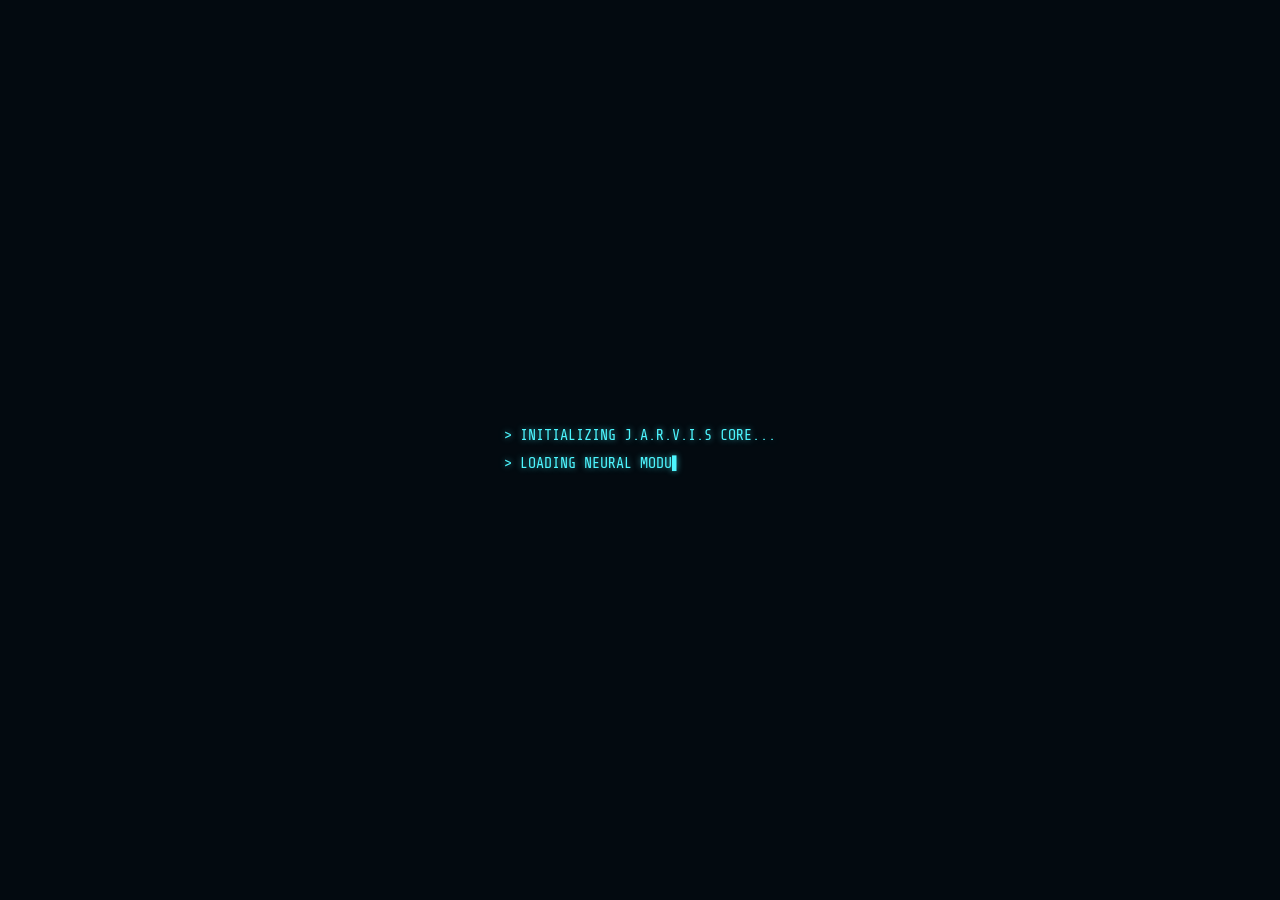
==== static/index.html @ f89fe351 "Flatten repo so its root is the project itself The Jarvis checkout now lives at ai-smartroom/jarvis-" ====
<!doctype html>
<html lang="th">
<head>
<meta charset="utf-8" />
<title>Jarvis</title>
<meta name="viewport" content="width=device-width, initial-scale=1" />
<link rel="icon" type="image/svg+xml" href="data:image/svg+xml,%3Csvg xmlns='http://www.w3.org/2000/svg' viewBox='0 0 32 32'%3E%3Ccircle cx='16' cy='16' r='15' fill='%23030a10' stroke='%231c8f99' stroke-width='1.5'/%3E%3Ccircle cx='16' cy='16' r='7' fill='%234df6ff'/%3E%3C/svg%3E" />
<link rel="stylesheet" href="style.css" />
</head>
<body>

  <!-- boot sequence -->
  <div class="boot" id="boot"><pre id="bootText"></pre></div>

  <canvas id="particles"></canvas>

  <div class="hud" id="hud">

    <div class="scanlines"></div>
    <div class="vignette"></div>

    <!-- กรอบมุมจอ แบบ targeting frame -->
    <div class="frame-corner fc-tl"></div>
    <div class="frame-corner fc-tr"></div>
    <div class="frame-corner fc-bl"></div>
    <div class="frame-corner fc-br"></div>

    <button class="mute-btn" id="muteBtn" title="เปิด/ปิดเสียง">🔊</button>
    <button class="settings-btn" id="settingsBtn" title="ตั้งค่า" aria-controls="sidebar" aria-expanded="false">⚙</button>

    <!-- sidebar: สไลด์เข้ามาจากขวา เปิดด้วยปุ่ม ⚙ — ตอนนี้มีกลุ่มเดียวคือ "ตั้งค่า" -->
    <div class="sidebar-scrim" id="sidebarScrim"></div>
    <aside class="sidebar" id="sidebar" aria-hidden="true">
      <div class="sidebar-header">
        <span class="sidebar-title">SIDEBAR</span>
        <button class="sidebar-close" id="sidebarClose" title="ปิด">✕</button>
      </div>
      <nav class="sidebar-body">
        <details class="sidebar-group" open>
          <summary>ตั้งค่า</summary>
          <div class="sidebar-group-body">

            <div class="setting-item">
              <label>โฟลเดอร์ที่จาร์วิสเข้าถึงไฟล์ได้</label>
              <button class="folder-btn" id="folderBtn" title="ยังไม่ได้ตั้งค่า — กดเพื่อเลือกโฟลเดอร์ที่ให้จาร์วิสเข้าถึงไฟล์ได้">📁 เลือกโฟลเดอร์</button>
            </div>

            <div class="setting-item">
              <label for="engineSelect">Engine เสียงพูด</label>
              <select class="engine-select" id="engineSelect" title="เลือก engine เสียงพูดของจาร์วิส">
                <option value="vachana">เสียงคุณภาพสูง (ในเครื่อง)</option>
                <option value="google">Google Translate</option>
              </select>
            </div>

            <div class="setting-item" id="voiceField">
              <label for="voiceSelect">เสียงพูด (เฉพาะ vachana)</label>
              <select class="voice-select" id="voiceSelect" title="เลือกเสียงพูดของจาร์วิส">
                <option value="th_m_1">เสียงชาย 1</option>
              </select>
            </div>

          </div>
        </details>
      </nav>
    </aside>

    <!-- มุมซ้ายบน: เวลาตอบสนองจริง (วัดจากการเรียก /api/chat แต่ละครั้ง) -->
    <div class="panel panel-tl">
      <div class="panel-label">RESPONSE TIME <span id="latencyLast">--</span></div>
      <svg viewBox="0 0 120 40" class="graph-line" preserveAspectRatio="none">
        <polyline id="latencyPoly" points="" />
      </svg>
      <div class="panel-empty" id="latencyEmpty">รอข้อมูล...</div>
    </div>

    <!-- มุมขวาบน: quota gauge จริงจาก /api/quota -->
    <div class="panel panel-tr">
      <div class="panel-label" id="quotaGaugeLabel">QUOTA USAGE</div>
      <div class="bars" id="quotaBars">
        <span></span><span></span><span></span><span></span>
        <span></span><span></span><span></span><span></span>
      </div>
    </div>

    <!-- มุมซ้ายล่าง: สถานะการเชื่อมต่อกับ server จริง (heartbeat จาก poll /api/quota) -->
    <div class="panel panel-bl">
      <div class="radar" id="radar">
        <div class="radar-sweep" id="radarSweep"></div>
      </div>
      <div class="panel-label link-status" id="linkStatus">LINK OK</div>
    </div>

    <!-- มุมขวาล่าง: นาฬิกาจริง -->
    <div class="panel panel-br clock-panel">
      <div class="clock-time" id="clockTime">--:--:--</div>
      <div class="clock-date" id="clockDate">--</div>
    </div>

    <!-- เครื่องเล่น YouTube: โผล่มาเฉพาะตอนกำลังเล่นเพลง/วิดีโอจริงเท่านั้น (ไม่ใช่ของตกแต่ง) -->
    <div class="yt-panel" id="ytPanel">
      <div class="yt-panel-title" id="ytPanelTitle">-</div>
      <div id="ytPlayerMount"></div>
      <button class="yt-exit-fs" id="ytExitFs" type="button" title="ออกจากเต็มจอ (Esc)">✕</button>
    </div>

    <!-- สภาพอากาศ: โผล่มาเฉพาะตอนถามสภาพอากาศจริงๆ ข้อมูลทั้งหมดมาจาก Open-Meteo จริง ไม่ใช่ของปลอม -->
    <div class="weather-panel" id="weatherPanel">
      <div class="weather-fx" id="weatherFx"></div>
      <div class="weather-location" id="weatherLocation">-</div>
      <div class="weather-main">
        <div class="weather-emoji" id="weatherEmoji">❓</div>
        <div class="weather-temp" id="weatherTemp">--°</div>
      </div>
      <div class="weather-condition" id="weatherCondition">-</div>
      <div class="weather-focus" id="weatherFocus"></div>
      <div class="weather-chips" id="weatherChips"></div>
      <div class="weather-stats">
        <span id="weatherFeelsLike"></span>
        <span id="weatherHumidity"></span>
        <span id="weatherWind"></span>
      </div>
      <div class="weather-wind-row" id="weatherWindRow"></div>
      <div class="weather-hourly" id="weatherHourly"></div>
      <div class="weather-forecast" id="weatherForecast"></div>
    </div>

    <!-- ผลค้นรูป/วิดีโอ: โผล่เฉพาะตอน search_media มีผลจริง (thumbnail จากผลค้นจริง) -->
    <div class="media-grid-panel" id="mediaGridPanel">
      <div class="media-grid-head">
        <span id="mediaGridTitle">ผลการค้นหา</span>
        <button type="button" class="media-grid-close" id="mediaGridClose" title="ปิด">✕</button>
      </div>
      <div class="media-grid" id="mediaGrid"></div>
    </div>

    <!-- ดูรูป/วิดีโอเต็มจอ -->
    <div class="media-viewer" id="mediaViewer" hidden>
      <button type="button" class="mv-nav mv-prev" id="mediaPrev" title="ก่อนหน้า (←)">‹</button>
      <button type="button" class="mv-nav mv-next" id="mediaNext" title="ถัดไป (→)">›</button>
      <button type="button" class="mv-close" id="mediaClose" title="ปิด (Esc)">✕</button>
      <div class="mv-stage" id="mediaStage"></div>
      <div class="mv-bar">
        <span class="mv-title" id="mediaTitle"></span>
        <span class="mv-pos" id="mediaPos"></span>
        <span class="mv-source" id="mediaSource"></span>
        <button type="button" class="mv-dl" id="mediaDownload" hidden>⬇ ดาวน์โหลด</button>
      </div>
    </div>

    <!-- แกนกลาง: core -->
    <div class="core-parallax" id="coreParallax">
      <div class="core-wrap" id="coreWrap">
        <div class="ring ring-scan"></div>
        <div class="ring ring-outer"></div>
        <div class="ring ring-mid"></div>
        <div class="ring ring-inner"></div>
        <div class="ticks"></div>
        <div class="wave-ring" id="waveRing"></div>
        <div class="core" id="core"></div>
        <div class="status" id="status">STANDBY</div>
        <div class="quota" id="quota">QUOTA --/--</div>
      </div>
    </div>

    <!-- log การสนทนา -->
    <div class="log" id="log"></div>

    <!-- ช่องพิมพ์ + ปุ่มพูด -->
    <form class="input-bar" id="form">
      <span class="prompt">&gt;</span>
      <input id="input" autocomplete="off" placeholder="พิมพ์ หรือพูด &quot;จาร์วิส&quot; ตามด้วยคำสั่งได้เลย..." autofocus />
      <button type="button" class="mic-btn" id="micBtn" title="กดพูดกับจาร์วิส">🎤</button>
      <button type="button" class="wake-btn" id="wakeBtn" title="โหมดฟังตลอด — พูด &quot;จาร์วิส&quot; ตามด้วยคำสั่งได้เลย">👂</button>
    </form>

    <div class="title">J.A.R.V.I.S</div>
  </div>

<script type="module" src="js/main.js"></script>
</body>
</html>
---- static/style.css ----
/* แยกเป็นไฟล์ย่อยตาม feature ใน css/ — โหลดผ่าน @import (index.html ยัง <link href="style.css"> เหมือนเดิม)
   ลำดับ import = ลำดับ cascade เดิม: base -> boot-fx -> controls -> sidebar -> youtube -> weather -> core -> panels -> chat
   หมายเหตุ: กฎ @import ต้องมาก่อนกฎอื่นทั้งหมด และ Google Fonts @import อยู่บรรทัดแรกของ base.css */
@import url('css/base.css');
@import url('css/boot-fx.css');
@import url('css/controls.css');
@import url('css/sidebar.css');
@import url('css/youtube.css');
@import url('css/weather.css');
@import url('css/media.css');
@import url('css/core.css');
@import url('css/panels.css');
@import url('css/chat.css');
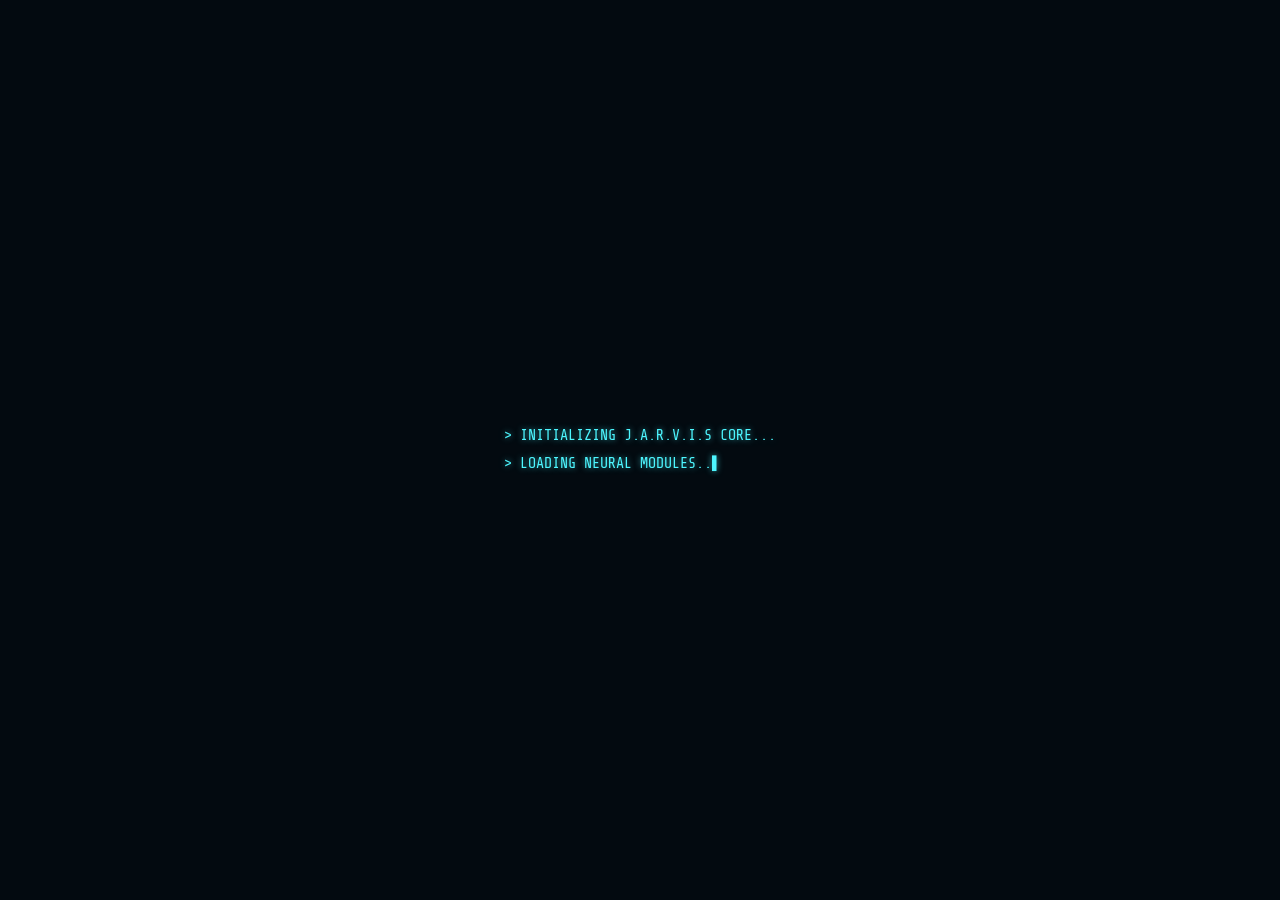
==== commit ac515f38: "Default Jarvis to voice th_m_2 Applied everywhere the default is decided: tts.py DEFAULT_VOICE, the " ====
--- a/static/index.html
+++ b/static/index.html
@@ -56,7 +56,7 @@
             <div class="setting-item" id="voiceField">
               <label for="voiceSelect">เสียงพูด (เฉพาะ vachana)</label>
               <select class="voice-select" id="voiceSelect" title="เลือกเสียงพูดของจาร์วิส">
-                <option value="th_m_1">เสียงชาย 1</option>
+                <option value="th_m_2">เสียงชาย 2</option>
               </select>
             </div>
 
